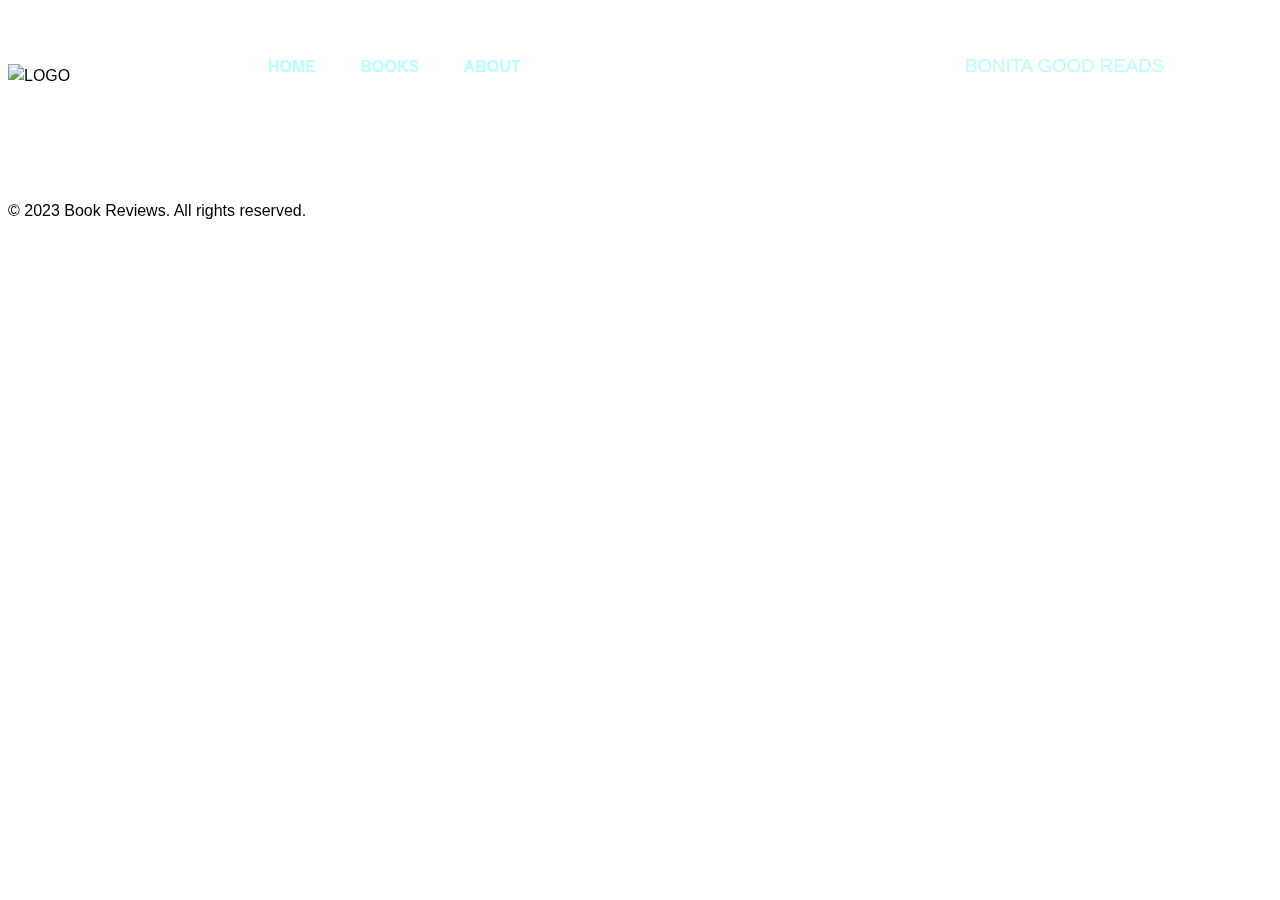
==== about.html @ 2ce3c47f "Add files via upload" ====
<!DOCTYPE html>
<html lang="en">
<head>
  <meta charset="UTF-8">
  <title>About Us - Book Reviews</title>
 
</head>
<style>
    /* Global Styles */
body {
  font-family: 'Helvetica Neue', sans-serif;
  font-size: 16px;
  line-height: 1.5;
  color: solid white;
}

h1, h2, h3{
  font-weight: normal;
  margin-top: 0;
}


h3
{
  color:rgb(183, 255, 255);
}

img {
  max-width: 100%;
}

a{
  color: solid white;
  text-decoration: none;
}

ul {
  list-style: none;
  margin: 0;
  padding: 0;
}

.active {
  background-color: #333;
  color: #fff;
}

/* Layout Styles */
header {
  background-color: #fff;
  padding: 20px;
  box-shadow: 0 2px 4px rgba(0, 0, 0, 0.1);
}

.navbar
{
    width:100%;
    height:15vh;
    margin:auto;
    display:flex;
    align-items:center;
}

.logo
{
    width:160px;
    cursor:pointer;
}

nav
{
 flex:1;
 padding-left:60px;
}

nav ul,li
{
 display:inline-block;
 list-style:none;
 margin: 0px 20px;
}

nav ul li a
{
    text-decoration:none;
    color:rgb(183, 255, 255);
}

main {
max-width: 800px;
margin: 0 auto;
padding: 20px;
}

.intro {
padding: 40px;
text-align: center;
}

.intro p
{
  color:solid white;
}

.team {
display: flex;
justify-content: space-between;
flex-wrap: wrap;
margin-top: 40px;
}

.card {
flex-basis: 30%;
margin-bottom: 20px;
padding: 20px;

box-shadow: 0 2px 4px rgba(0, 0, 0, 0.1);
text-align: center;
}

.card img {
border-radius: 50%;
margin-bottom: 20px;
}

.mission {
margin-top: 40px;
text-align: center;
}

/* Responsive Styles */
@media screen and (max-width: 600px) {
nav ul {
flex-direction: column;
}

.card {
flex-basis: 45%;
}
}

#video-background {
        position: fixed;
        top: 0;
        left: 0;
        width: 100%;
        height: 100%;
        z-index: -1;
    }

    /* Style the video element */
    video {
        object-fit: cover;
        width: 100%;
        height: 100%;
    }
</style>
<body>
  <div id="video-background">
    <video autoplay muted loop>
        <source src="movie1.mp4" type="video/mp4">
    </video>
</div>
  <div class = "navbar">
    <img src = "logo1.png" alt="LOGO" class="logo">
    <nav>
        <ul>
            <li><a href="service.html"><b>HOME</b></a></li>
            <li><a href="catalog.html"><b>BOOKS</b></a></li>
            <li><a href="about.html"><b>ABOUT</b></a></li>
            <li></li>
            <li></li>
            <li></li>
            <li></li>
            <li></li>
            <li></li>
            <li></li>
            <li></li>
            <li></li>
            <li><h3>BONITA GOOD READS</h3></li>
        </ul>
    
    </nav>
</div>
<body background="about.jpg"> 

  <main>
  </main>

  <footer>
    <p>&copy; 2023 Book Reviews. All rights reserved.</p>
  </footer>
</body>
</html>
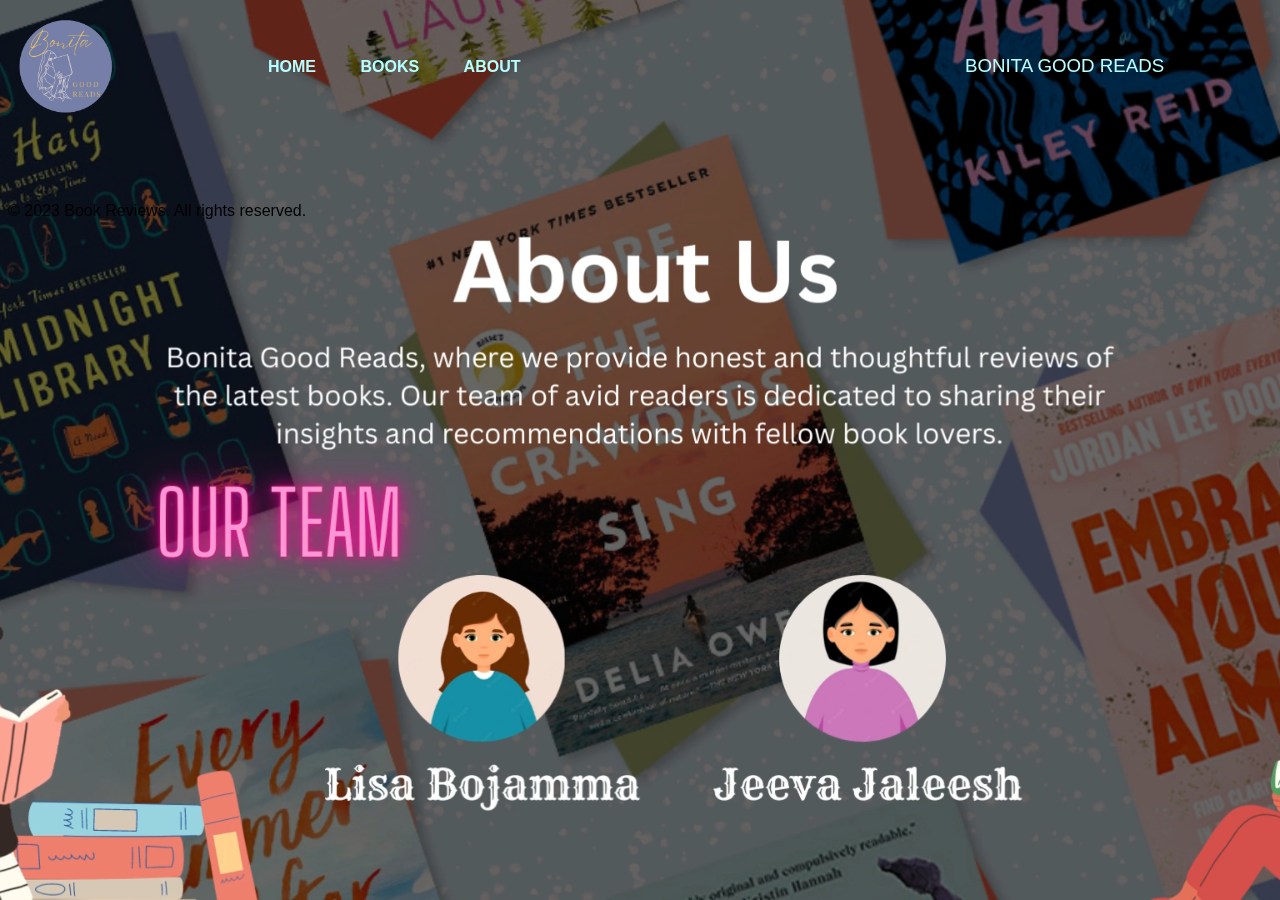
==== commit cfa9a160: "Add files via upload" ====
--- a/about.html
+++ b/about.html
@@ -158,11 +158,11 @@
 <body>
   <div id="video-background">
     <video autoplay muted loop>
-        <source src="movie1.mp4" type="video/mp4">
+        <source src="images/movie1.mp4" type="video/mp4">
     </video>
 </div>
   <div class = "navbar">
-    <img src = "logo1.png" alt="LOGO" class="logo">
+    <img src = "images/logo1.png" alt="LOGO" class="logo">
     <nav>
         <ul>
             <li><a href="service.html"><b>HOME</b></a></li>
@@ -182,7 +182,7 @@
     
     </nav>
 </div>
-<body background="about.jpg"> 
+<body background="images/about.jpg"> 
 
   <main>
   </main>
